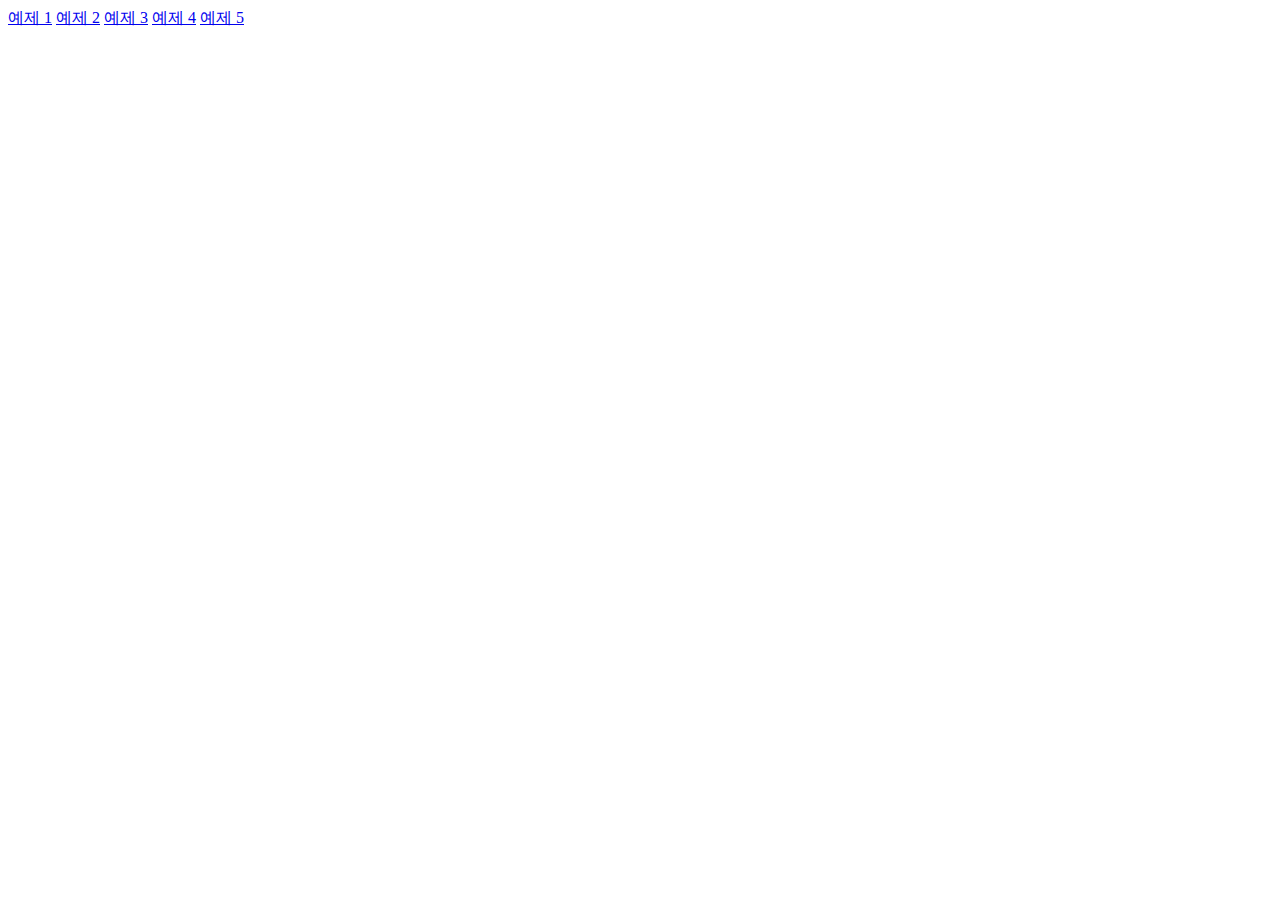
==== index.html @ b4e4072b "First Upload" ====
<!DOCTYPE html>
<html lang="en">
<head>
  <meta charset="UTF-8">
  <meta name="viewport" content="width=device-width, initial-scale=1.0">
  <title>SASS 그리드 예제 for IE</title>
</head>
<body>
  <a href="grid.html">예제 1</a>
  <a href="grid2.html">예제 2</a>
  <a href="grid3.html">예제 3</a>
  <a href="grid4.html">예제 4</a>
  <a href="grid5.html">예제 5</a>
</body>
</html>
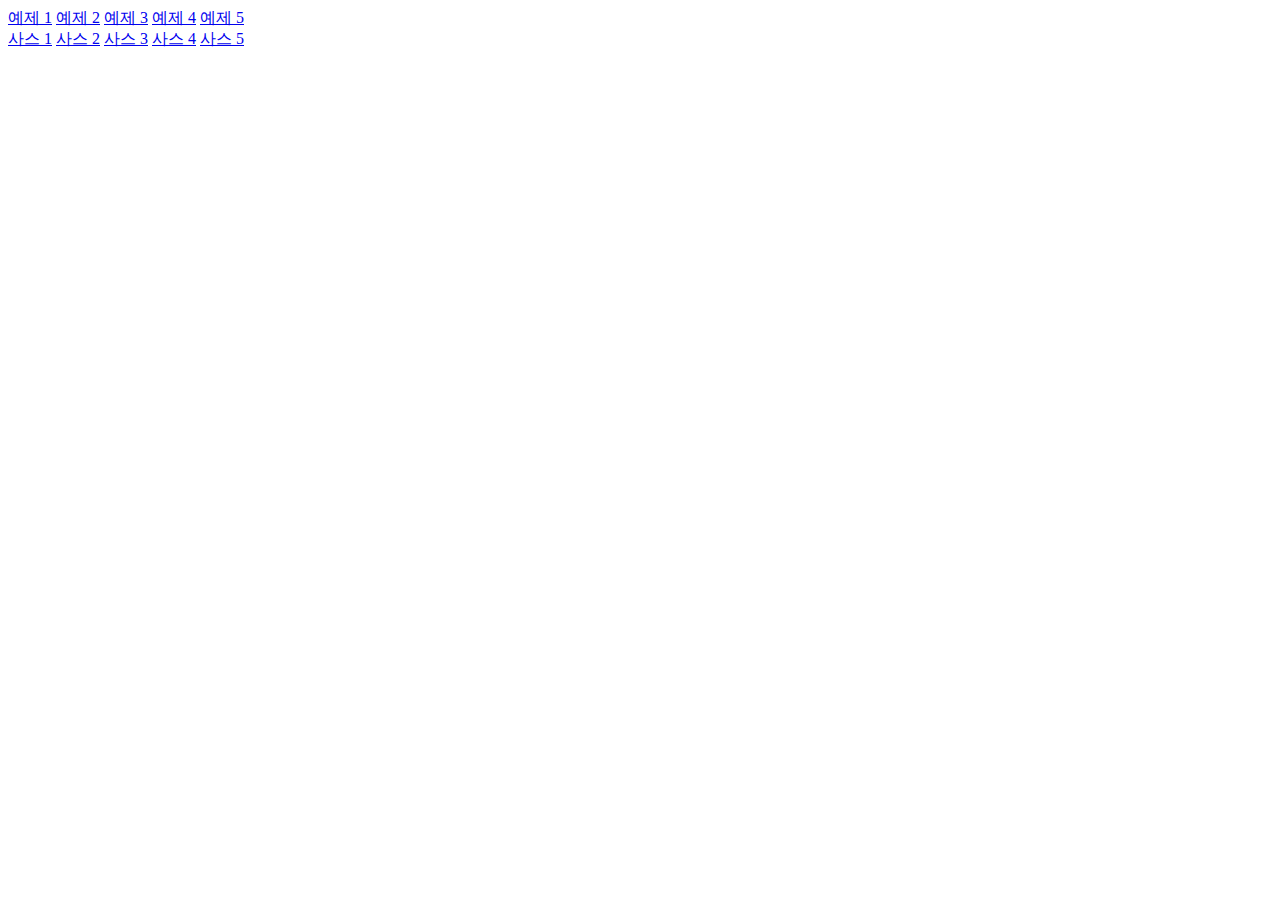
==== commit fed776f7: "Edited index.html" ====
--- a/index.html
+++ b/index.html
@@ -11,5 +11,11 @@
   <a href="grid3.html">예제 3</a>
   <a href="grid4.html">예제 4</a>
   <a href="grid5.html">예제 5</a>
+  <br />
+  <a href="style.scss">사스 1</a>
+  <a href="style2.scss">사스 2</a>
+  <a href="style3.scss">사스 3</a>
+  <a href="style4.scss">사스 4</a>
+  <a href="style5.scss">사스 5</a>
 </body>
 </html>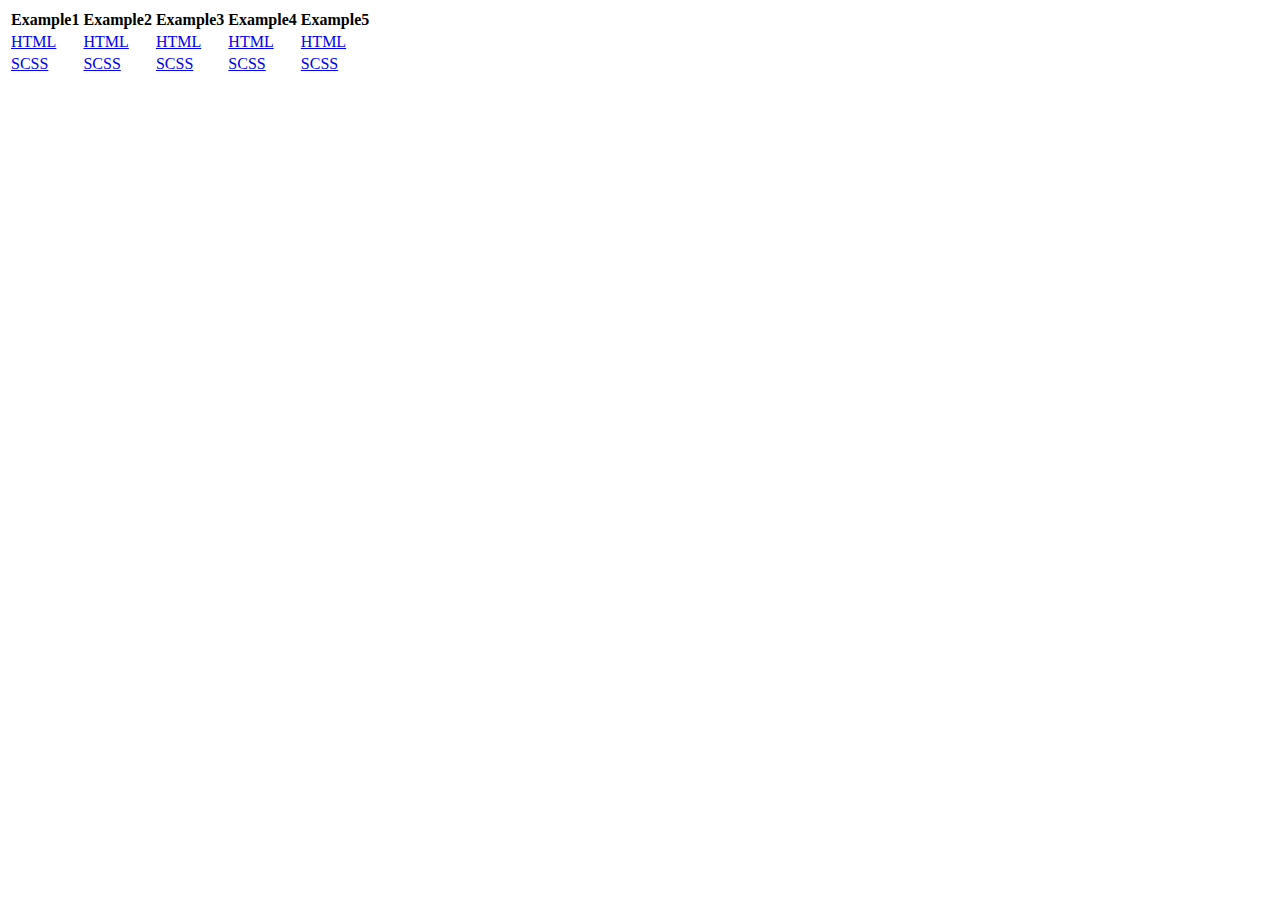
==== commit 37278e19: "Update this repository" ====
--- a/index.html
+++ b/index.html
@@ -6,16 +6,62 @@
   <title>SASS 그리드 예제 for IE</title>
 </head>
 <body>
-  <a href="grid.html">예제 1</a>
-  <a href="grid2.html">예제 2</a>
-  <a href="grid3.html">예제 3</a>
-  <a href="grid4.html">예제 4</a>
-  <a href="grid5.html">예제 5</a>
-  <br />
-  <a href="style.scss">사스 1</a>
-  <a href="style2.scss">사스 2</a>
-  <a href="style3.scss">사스 3</a>
-  <a href="style4.scss">사스 4</a>
-  <a href="style5.scss">사스 5</a>
+  <table>
+    <thead>
+      <tr>
+        <th>
+          Example1
+        </th>
+        <th>
+          Example2
+        </th>
+        <th>
+          Example3
+        </th>
+        <th>
+          Example4
+        </th>
+        <th>
+          Example5
+        </th>
+      </tr>
+    </thead>
+    <tbody>
+      <tr>
+        <td>
+          <a href="grid.html">HTML</a>
+        </td>
+        <td>
+          <a href="grid2.html">HTML</a>
+        </td>
+        <td>
+          <a href="grid3.html">HTML</a>
+        </td>
+        <td>
+          <a href="grid4.html">HTML</a>
+        </td>
+        <td>
+          <a href="grid5.html">HTML</a>
+        </td>
+      </tr>
+      <tr>
+        <td>
+          <a href="style.scss">SCSS</a>
+        </td>
+        <td>
+          <a href="style2.scss">SCSS</a>
+        </td>
+        <td>
+          <a href="style3.scss">SCSS</a>
+        </td>
+        <td>
+          <a href="style4.scss">SCSS</a>
+        </td>
+        <td>
+          <a href="style5.scss">SCSS</a>
+        </td>
+      </tr>
+    </tbody>
+  </table>
 </body>
 </html>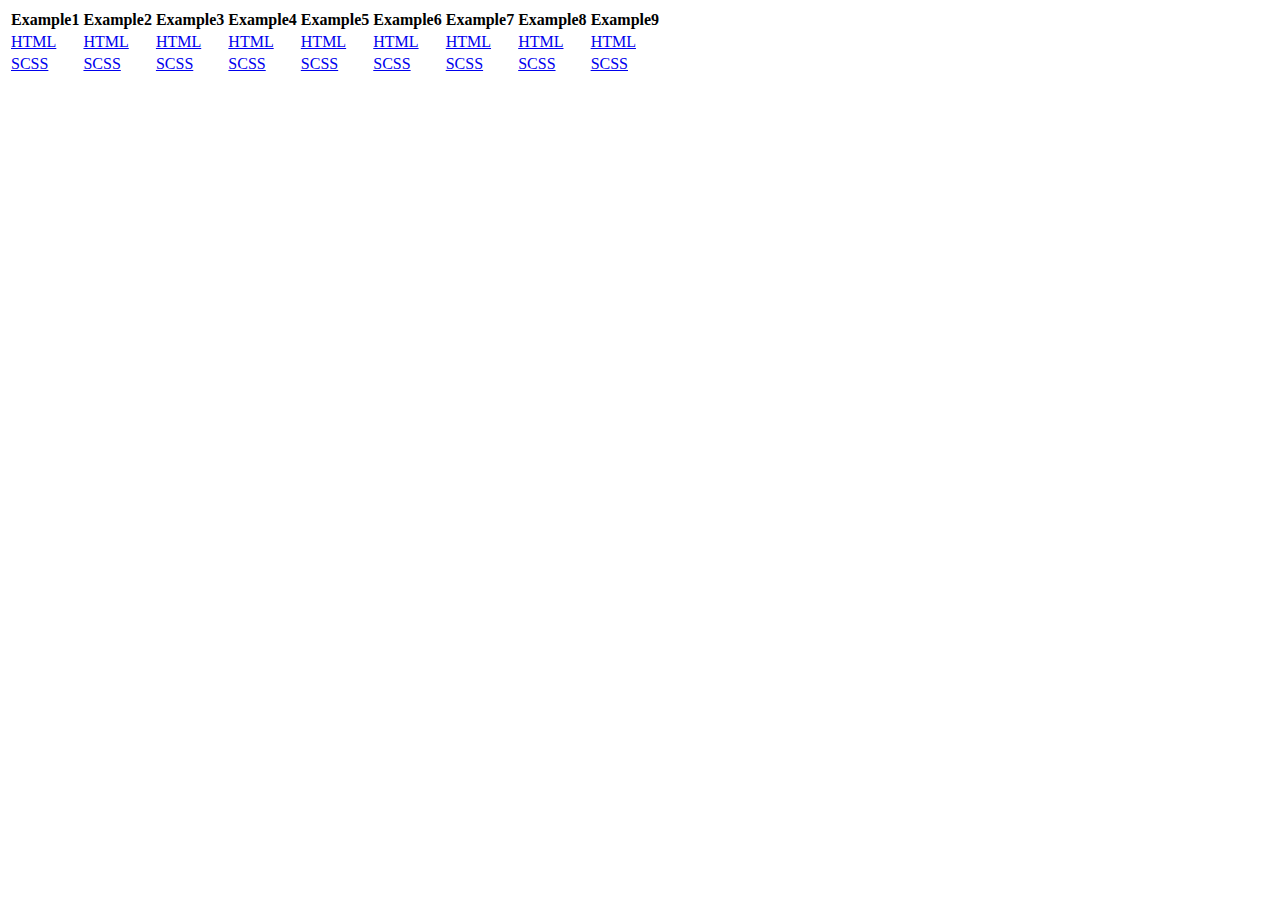
==== commit 68296bb4: "Add and Update Examples" ====
--- a/index.html
+++ b/index.html
@@ -1,5 +1,5 @@
 <!DOCTYPE html>
-<html lang="en">
+<html lang="ko">
 <head>
   <meta charset="UTF-8">
   <meta name="viewport" content="width=device-width, initial-scale=1.0">
@@ -24,12 +24,24 @@
         <th>
           Example5
         </th>
+        <th>
+          Example6
+        </th>
+        <th>
+          Example7
+        </th>
+        <th>
+          Example8
+        </th>
+        <th>
+          Example9
+        </th>
       </tr>
     </thead>
     <tbody>
       <tr>
         <td>
-          <a href="grid.html">HTML</a>
+          <a href="grid1.html">HTML</a>
         </td>
         <td>
           <a href="grid2.html">HTML</a>
@@ -43,22 +55,46 @@
         <td>
           <a href="grid5.html">HTML</a>
         </td>
+        <td>
+          <a href="grid6.html">HTML</a>
+        </td>
+        <td>
+          <a href="grid7.html">HTML</a>
+        </td>
+        <td>
+          <a href="grid8.html">HTML</a>
+        </td>
+        <td>
+          <a href="grid9.html">HTML</a>
+        </td>
       </tr>
       <tr>
         <td>
-          <a href="style.scss">SCSS</a>
+          <a href="grid1.scss">SCSS</a>
         </td>
         <td>
-          <a href="style2.scss">SCSS</a>
+          <a href="grid2.scss">SCSS</a>
         </td>
         <td>
-          <a href="style3.scss">SCSS</a>
+          <a href="grid3.scss">SCSS</a>
         </td>
         <td>
-          <a href="style4.scss">SCSS</a>
+          <a href="grid4.scss">SCSS</a>
         </td>
         <td>
-          <a href="style5.scss">SCSS</a>
+          <a href="grid5.scss">SCSS</a>
+        </td>
+        <td>
+          <a href="grid6.scss">SCSS</a>
+        </td>
+        <td>
+          <a href="grid7.scss">SCSS</a>
+        </td>
+        <td>
+          <a href="grid8.scss">SCSS</a>
+        </td>
+        <td>
+          <a href="grid9.scss">SCSS</a>
         </td>
       </tr>
     </tbody>
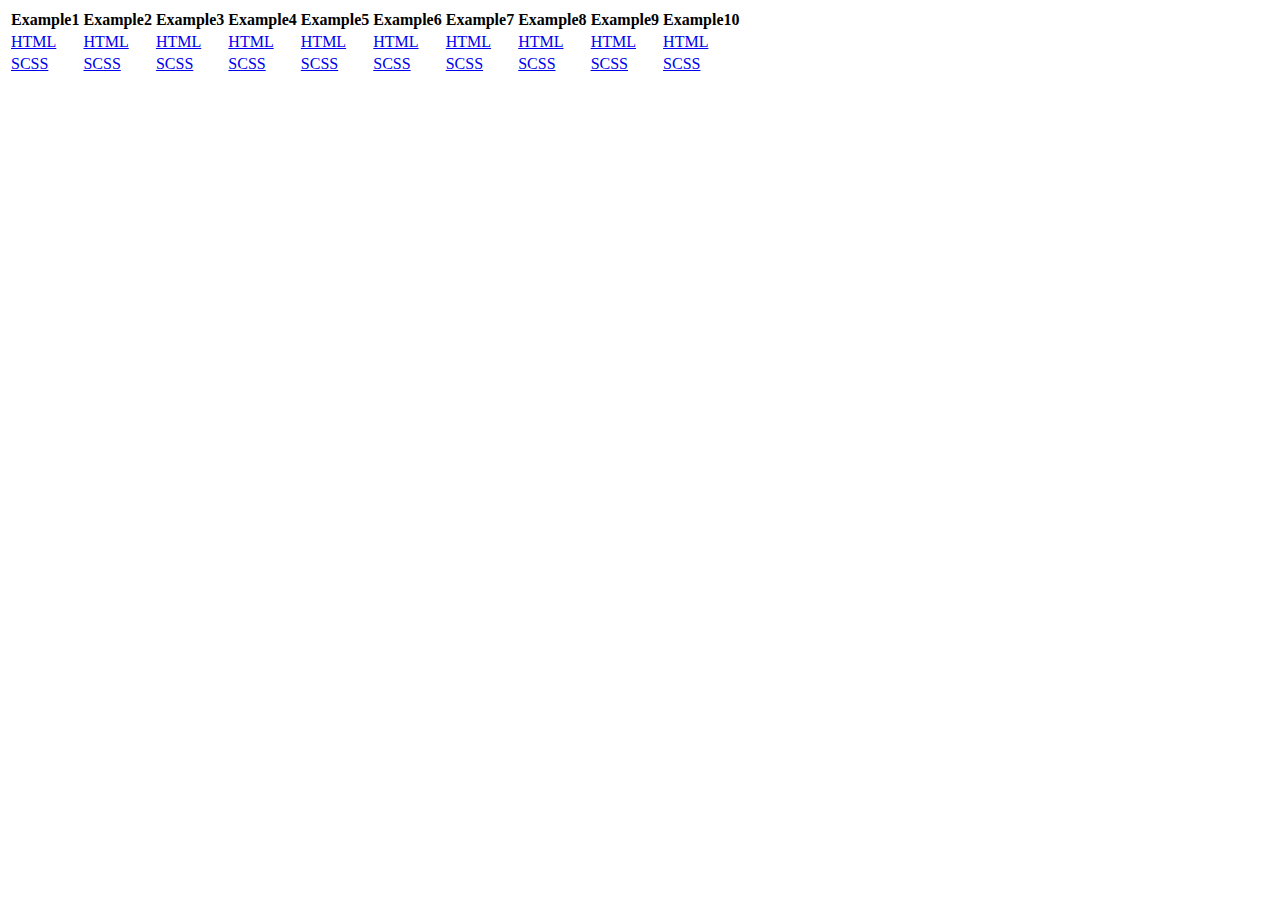
==== commit c8275094: "Added an example of Korean Web Design Test" ====
--- a/index.html
+++ b/index.html
@@ -36,6 +36,9 @@
         <th>
           Example9
         </th>
+        <th>
+          Example10
+        </th>
       </tr>
     </thead>
     <tbody>
@@ -67,34 +70,40 @@
         <td>
           <a href="grid9.html">HTML</a>
         </td>
+        <td>
+          <a href="grid10/index.html">HTML</a>
+        </td>
       </tr>
       <tr>
         <td>
-          <a href="grid1.scss">SCSS</a>
+          <a href="scss/grid1.scss">SCSS</a>
         </td>
         <td>
-          <a href="grid2.scss">SCSS</a>
+          <a href="scss/grid2.scss">SCSS</a>
         </td>
         <td>
-          <a href="grid3.scss">SCSS</a>
+          <a href="scss/grid3.scss">SCSS</a>
         </td>
         <td>
-          <a href="grid4.scss">SCSS</a>
+          <a href="scss/grid4.scss">SCSS</a>
         </td>
         <td>
-          <a href="grid5.scss">SCSS</a>
+          <a href="scss/grid5.scss">SCSS</a>
         </td>
         <td>
-          <a href="grid6.scss">SCSS</a>
+          <a href="scss/grid6.scss">SCSS</a>
         </td>
         <td>
-          <a href="grid7.scss">SCSS</a>
+          <a href="scss/grid7.scss">SCSS</a>
         </td>
         <td>
-          <a href="grid8.scss">SCSS</a>
+          <a href="scss/grid8.scss">SCSS</a>
         </td>
         <td>
-          <a href="grid9.scss">SCSS</a>
+          <a href="scss/grid9.scss">SCSS</a>
+        </td>
+        <td>
+          <a href="grid10/css/style.scss">SCSS</a>
         </td>
       </tr>
     </tbody>
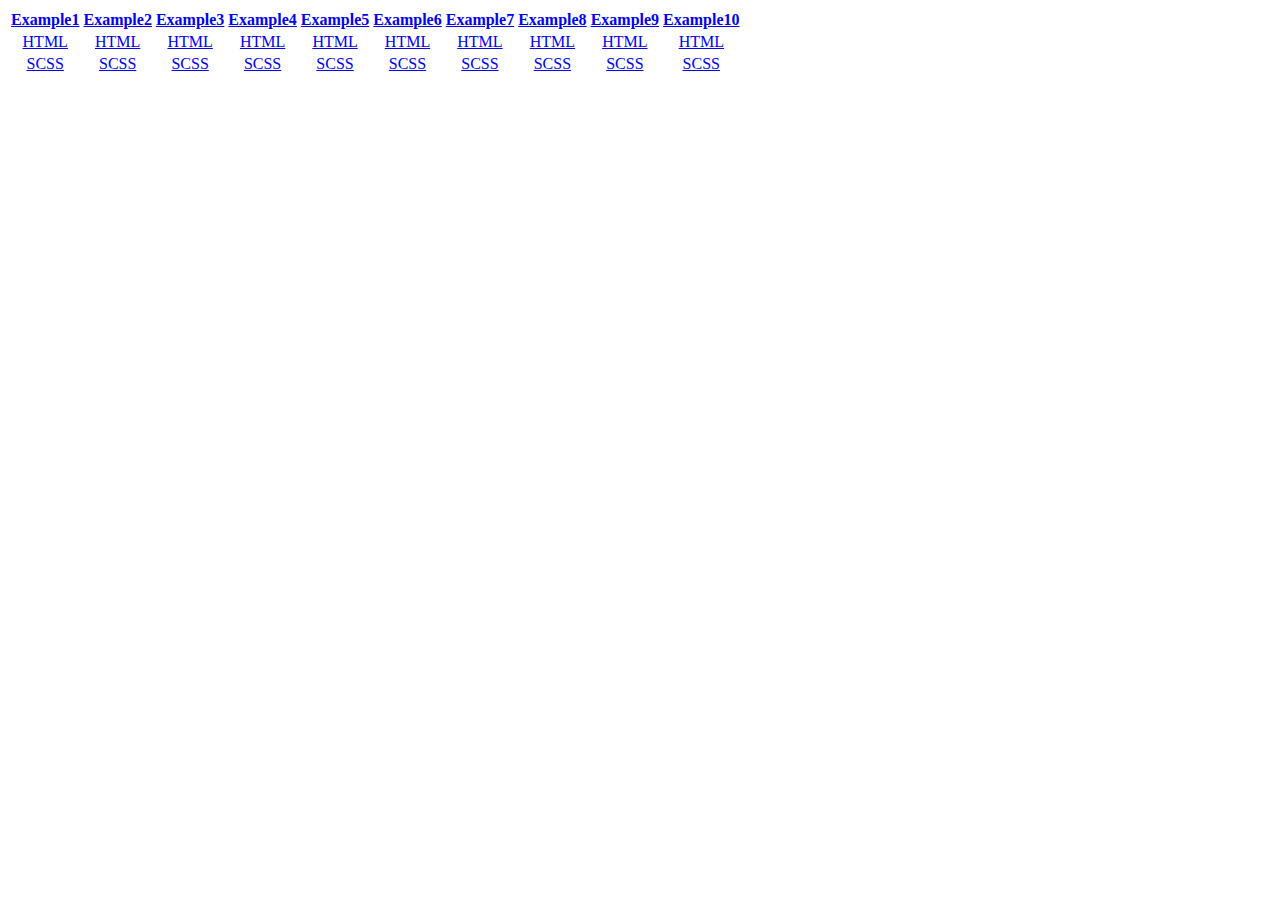
==== commit fff60ada: "Fixed Links to Source Codes" ====
--- a/index.html
+++ b/index.html
@@ -4,106 +4,111 @@
   <meta charset="UTF-8">
   <meta name="viewport" content="width=device-width, initial-scale=1.0">
   <title>SASS 그리드 예제 for IE</title>
+  <style>
+    td{
+      text-align:center;
+    }
+  </style>
 </head>
 <body>
   <table>
     <thead>
       <tr>
         <th>
-          Example1
+          <a href="grid1.html">Example1</a>
         </th>
         <th>
-          Example2
+          <a href="grid2.html">Example2</a>
         </th>
         <th>
-          Example3
+          <a href="grid3.html">Example3</a>
         </th>
         <th>
-          Example4
+          <a href="grid4.html">Example4</a>
         </th>
         <th>
-          Example5
+          <a href="grid5.html">Example5</a>
         </th>
         <th>
-          Example6
+          <a href="grid6.html">Example6</a>
         </th>
         <th>
-          Example7
+          <a href="grid7.html">Example7</a>
         </th>
         <th>
-          Example8
+          <a href="grid8.html">Example8</a>
         </th>
         <th>
-          Example9
+          <a href="grid9.html">Example9</a>
         </th>
         <th>
-          Example10
+          <a href="grid10/index.html">Example10</a>
         </th>
       </tr>
     </thead>
     <tbody>
       <tr>
         <td>
-          <a href="grid1.html">HTML</a>
+          <a href="https://github.com/Sinseiki/SASS-Grid-for-IE-Examples/blob/master/grid1.html">HTML</a>
         </td>
         <td>
-          <a href="grid2.html">HTML</a>
+          <a href="https://github.com/Sinseiki/SASS-Grid-for-IE-Examples/blob/master/grid2.html">HTML</a>
         </td>
         <td>
-          <a href="grid3.html">HTML</a>
+          <a href="https://github.com/Sinseiki/SASS-Grid-for-IE-Examples/blob/master/grid3.html">HTML</a>
         </td>
         <td>
-          <a href="grid4.html">HTML</a>
+          <a href="https://github.com/Sinseiki/SASS-Grid-for-IE-Examples/blob/master/grid4.html">HTML</a>
         </td>
         <td>
-          <a href="grid5.html">HTML</a>
+          <a href="https://github.com/Sinseiki/SASS-Grid-for-IE-Examples/blob/master/grid5.html">HTML</a>
         </td>
         <td>
-          <a href="grid6.html">HTML</a>
+          <a href="https://github.com/Sinseiki/SASS-Grid-for-IE-Examples/blob/master/grid6.html">HTML</a>
         </td>
         <td>
-          <a href="grid7.html">HTML</a>
+          <a href="https://github.com/Sinseiki/SASS-Grid-for-IE-Examples/blob/master/grid7.html">HTML</a>
         </td>
         <td>
-          <a href="grid8.html">HTML</a>
+          <a href="https://github.com/Sinseiki/SASS-Grid-for-IE-Examples/blob/master/grid8.html">HTML</a>
         </td>
         <td>
-          <a href="grid9.html">HTML</a>
+          <a href="https://github.com/Sinseiki/SASS-Grid-for-IE-Examples/blob/master/grid9.html">HTML</a>
         </td>
         <td>
-          <a href="grid10/index.html">HTML</a>
+          <a href="https://github.com/Sinseiki/SASS-Grid-for-IE-Examples/blob/master/grid10/index.html">HTML</a>
         </td>
       </tr>
       <tr>
         <td>
-          <a href="scss/grid1.scss">SCSS</a>
+          <a href="https://github.com/Sinseiki/SASS-Grid-for-IE-Examples/blob/master/scss/grid1.scss">SCSS</a>
         </td>
         <td>
-          <a href="scss/grid2.scss">SCSS</a>
+          <a href="https://github.com/Sinseiki/SASS-Grid-for-IE-Examples/blob/master/scss/grid2.scss">SCSS</a>
         </td>
         <td>
-          <a href="scss/grid3.scss">SCSS</a>
+          <a href="https://github.com/Sinseiki/SASS-Grid-for-IE-Examples/blob/master/scss/grid3.scss">SCSS</a>
         </td>
         <td>
-          <a href="scss/grid4.scss">SCSS</a>
+          <a href="https://github.com/Sinseiki/SASS-Grid-for-IE-Examples/blob/master/scss/grid4.scss">SCSS</a>
         </td>
         <td>
-          <a href="scss/grid5.scss">SCSS</a>
+          <a href="https://github.com/Sinseiki/SASS-Grid-for-IE-Examples/blob/master/scss/grid5.scss">SCSS</a>
         </td>
         <td>
-          <a href="scss/grid6.scss">SCSS</a>
+          <a href="https://github.com/Sinseiki/SASS-Grid-for-IE-Examples/blob/master/scss/grid6.scss">SCSS</a>
         </td>
         <td>
-          <a href="scss/grid7.scss">SCSS</a>
+          <a href="https://github.com/Sinseiki/SASS-Grid-for-IE-Examples/blob/master/scss/grid7.scss">SCSS</a>
         </td>
         <td>
-          <a href="scss/grid8.scss">SCSS</a>
+          <a href="https://github.com/Sinseiki/SASS-Grid-for-IE-Examples/blob/master/scss/grid8.scss">SCSS</a>
         </td>
         <td>
-          <a href="scss/grid9.scss">SCSS</a>
+          <a href="https://github.com/Sinseiki/SASS-Grid-for-IE-Examples/blob/master/scss/grid9.scss">SCSS</a>
         </td>
         <td>
-          <a href="grid10/css/style.scss">SCSS</a>
+          <a href="https://github.com/Sinseiki/SASS-Grid-for-IE-Examples/blob/master/grid10/css/style.scss">SCSS</a>
         </td>
       </tr>
     </tbody>
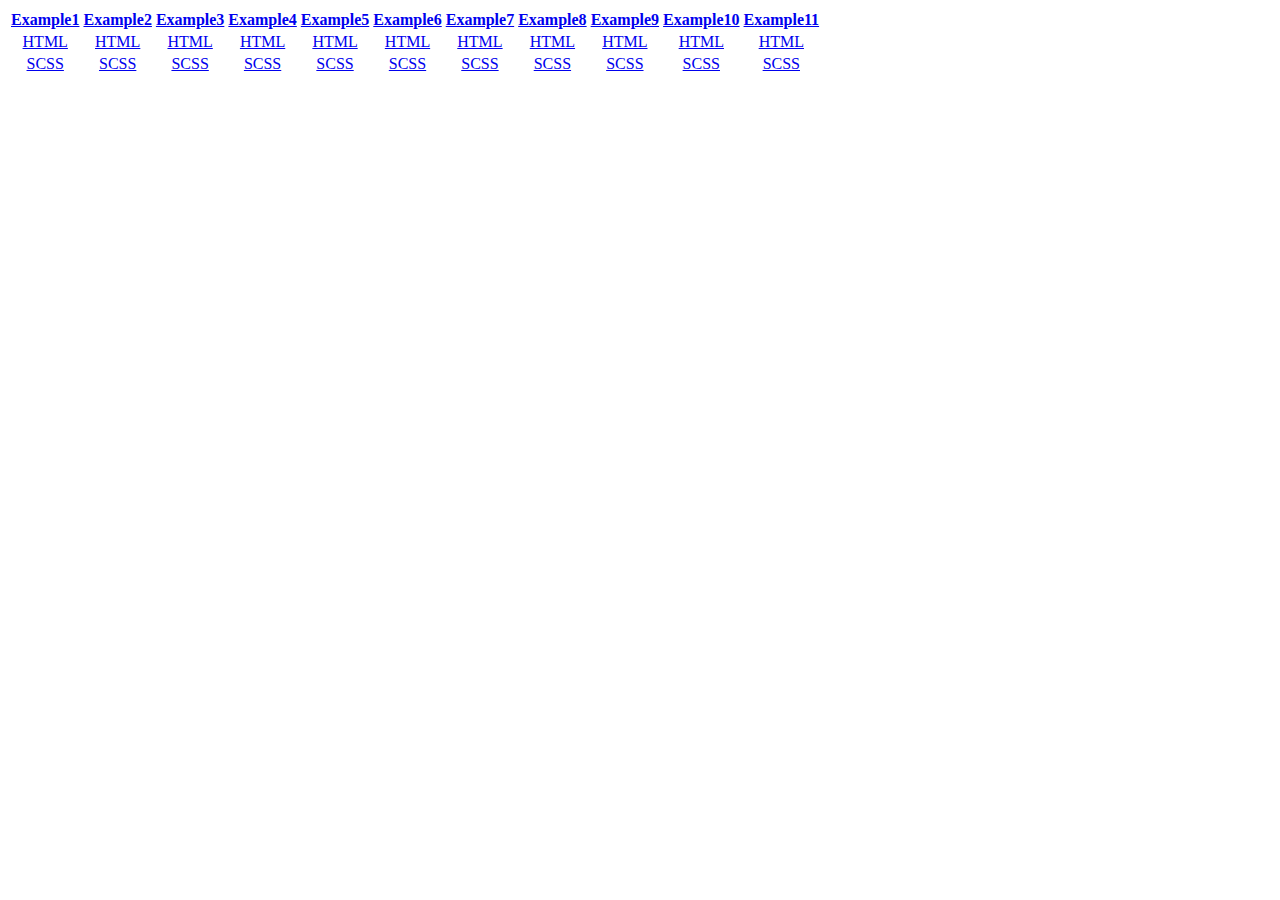
==== commit 4a7fb4f9: "Added 11th Grid Example" ====
--- a/index.html
+++ b/index.html
@@ -42,7 +42,10 @@
           <a href="grid9.html">Example9</a>
         </th>
         <th>
-          <a href="grid10/index.html">Example10</a>
+          <a href="grid10.html">Example10</a>
+        </th>
+        <th>
+          <a href="grid11/index.html">Example11</a>
         </th>
       </tr>
     </thead>
@@ -76,7 +79,10 @@
           <a href="https://github.com/Sinseiki/SASS-Grid-for-IE-Examples/blob/master/grid9.html">HTML</a>
         </td>
         <td>
-          <a href="https://github.com/Sinseiki/SASS-Grid-for-IE-Examples/blob/master/grid10/index.html">HTML</a>
+          <a href="https://github.com/Sinseiki/SASS-Grid-for-IE-Examples/blob/master/grid10.html">HTML</a>
+        </td>
+        <td>
+          <a href="https://github.com/Sinseiki/SASS-Grid-for-IE-Examples/blob/master/grid11/index.html">HTML</a>
         </td>
       </tr>
       <tr>
@@ -108,7 +114,10 @@
           <a href="https://github.com/Sinseiki/SASS-Grid-for-IE-Examples/blob/master/scss/grid9.scss">SCSS</a>
         </td>
         <td>
-          <a href="https://github.com/Sinseiki/SASS-Grid-for-IE-Examples/blob/master/grid10/css/style.scss">SCSS</a>
+          <a href="https://github.com/Sinseiki/SASS-Grid-for-IE-Examples/blob/master/scss/grid10.scss">SCSS</a>
+        </td>
+        <td>
+          <a href="https://github.com/Sinseiki/SASS-Grid-for-IE-Examples/blob/master/grid11/css/style.scss">SCSS</a>
         </td>
       </tr>
     </tbody>
